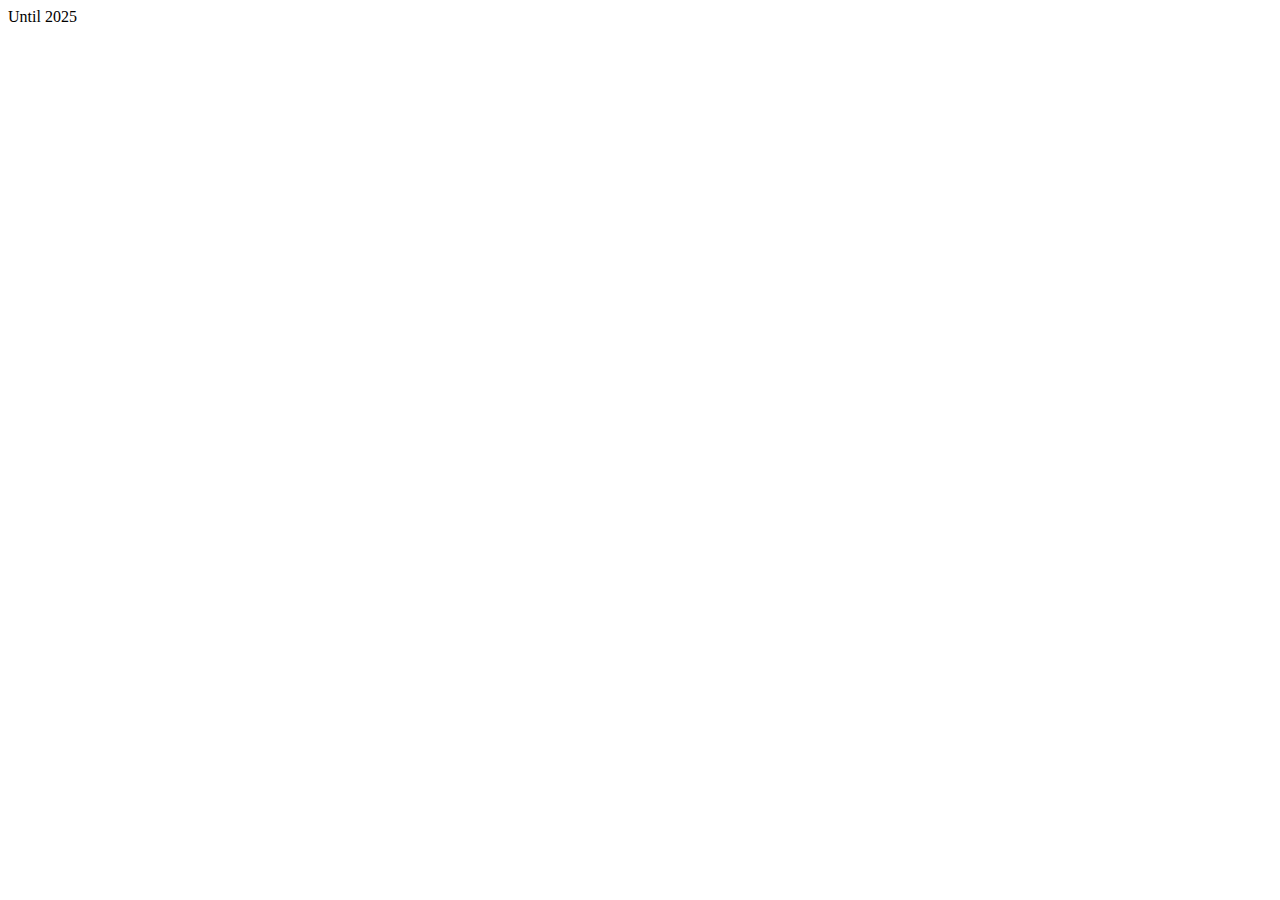
==== CountDown-2025/index.html @ 4f3c8704 "updated" ====
<!DOCTYPE html>
<html lang="en">
<head>
    <meta charset="UTF-8">
    <meta name="viewport" content="width=device-width, initial-scale=1.0">
    <title>2025-CountDown</title>
</head>
<body>
    <div class="counterdown-container">
        <div class="countdown-timer" id="countdown">
            <div class="countdown-label">Until 2025</div>
        </div>
    </div>
    
    <script>
        const targetDate = new Date('2025-01T00:00:00');
        function updateCountdown(){
            const currentDate = new Date();
            const timeDifference = targetDate - currentDate;

            const days = Math.floor(timeDifference / (1000 * 60 * 60 * 24));
            const hours = Math.floor((timeDifference % (1000 * 60 * 60 * 24)) / (100 * 60 *60 ));
            const minutes = Math.floor((timeDifference % (1000 * 60 * 60))) / (1000 * 60);
            const seconds = Math.floor((timeDifference % (1000 * 60)) / 1000);

            document.getElementById('countdown').innerHTML = `
        }
    </script>    
</body>

</html>
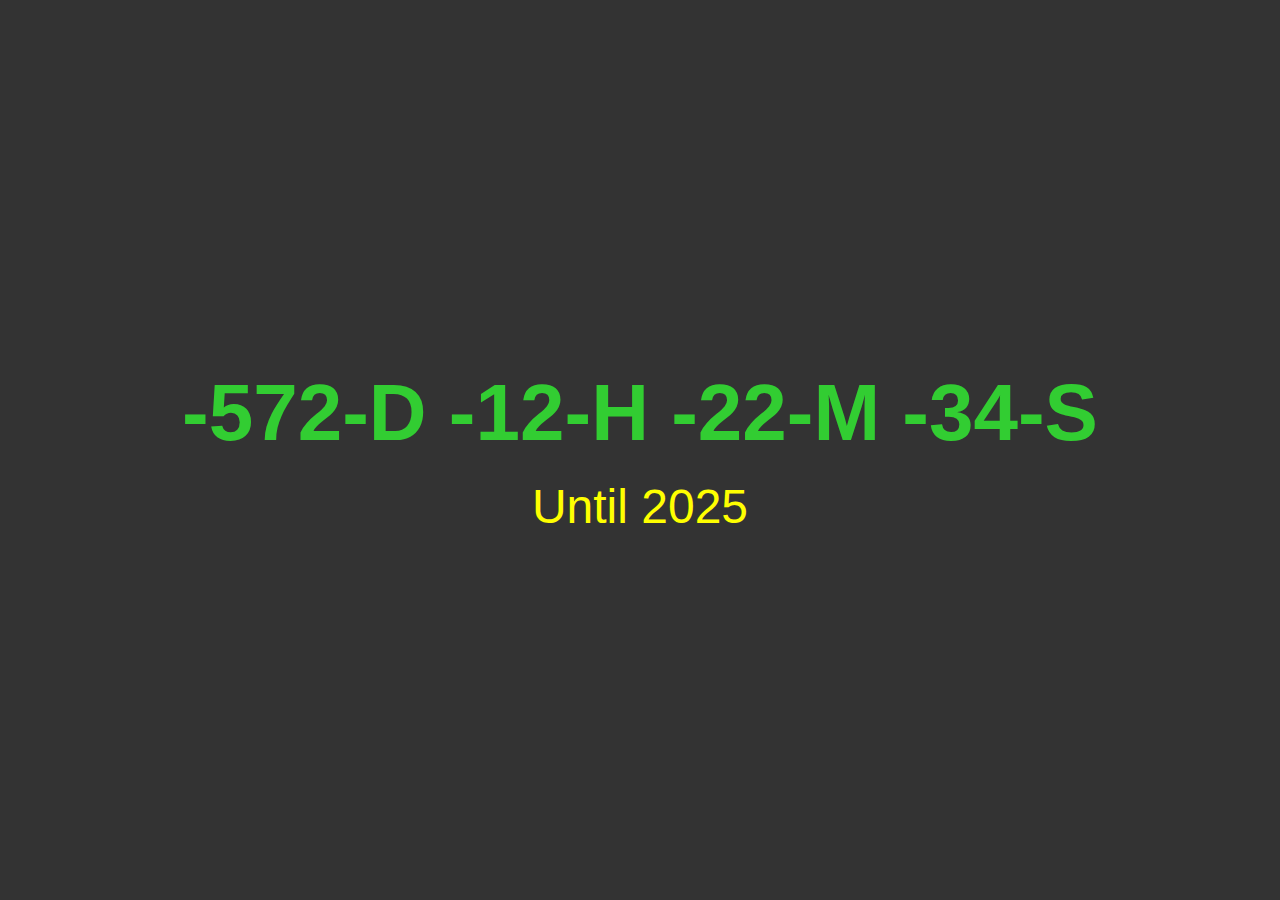
==== commit fdb670ba: "updated" ====
--- a/CountDown-2025/index.html
+++ b/CountDown-2025/index.html
@@ -4,12 +4,12 @@
     <meta charset="UTF-8">
     <meta name="viewport" content="width=device-width, initial-scale=1.0">
     <title>2025-CountDown</title>
+    <link href="style.css" rel="stylesheet">
 </head>
 <body>
     <div class="counterdown-container">
-        <div class="countdown-timer" id="countdown">
-            <div class="countdown-label">Until 2025</div>
-        </div>
+        <div class="countdown-timer" id="countdown"></div>
+        <div class="countdown-label">Until 2025</div>
     </div>
     
     <script>
@@ -19,12 +19,16 @@
             const timeDifference = targetDate - currentDate;
 
             const days = Math.floor(timeDifference / (1000 * 60 * 60 * 24));
-            const hours = Math.floor((timeDifference % (1000 * 60 * 60 * 24)) / (100 * 60 *60 ));
-            const minutes = Math.floor((timeDifference % (1000 * 60 * 60))) / (1000 * 60);
+            const hours = Math.floor((timeDifference % (1000 * 60 * 60 * 24)) / (1000 * 60 *60 ));
+            const minutes = Math.floor((timeDifference % (1000 * 60 * 60)) / (1000 * 60));
             const seconds = Math.floor((timeDifference % (1000 * 60)) / 1000);
 
-            document.getElementById('countdown').innerHTML = `
+            document.getElementById('countdown').innerHTML = `${days}-D ${hours}-H  ${minutes}-M  ${seconds}-S`;
+
+            setTimeout(updateCountdown,1000);
         }
+
+        updateCountdown();
     </script>    
 </body>
 
--- a/CountDown-2025/style.css
+++ b/CountDown-2025/style.css
@@ -0,0 +1,28 @@
+body {
+    font-family: 'Gill Sans', 'Gill Sans MT', Calibri, 'Trebuchet MS', sans-serif;
+    background-color: #333;
+    color: #f4f4f4;
+    display: flex;
+    justify-content: center;
+    align-items: center;
+    height: 100vh;
+    margin: 0;
+}
+
+.countdown-container {
+    text-align: center;
+    color: inherit;
+}
+
+.countdown-timer {
+    font-size: 5rem;
+    font-weight: bold;
+    color: limegreen;
+    margin-bottom: 20px;
+}
+
+.countdown-label {
+    font-size: 3rem;
+    color: yellow;
+    text-align: center;
+}
